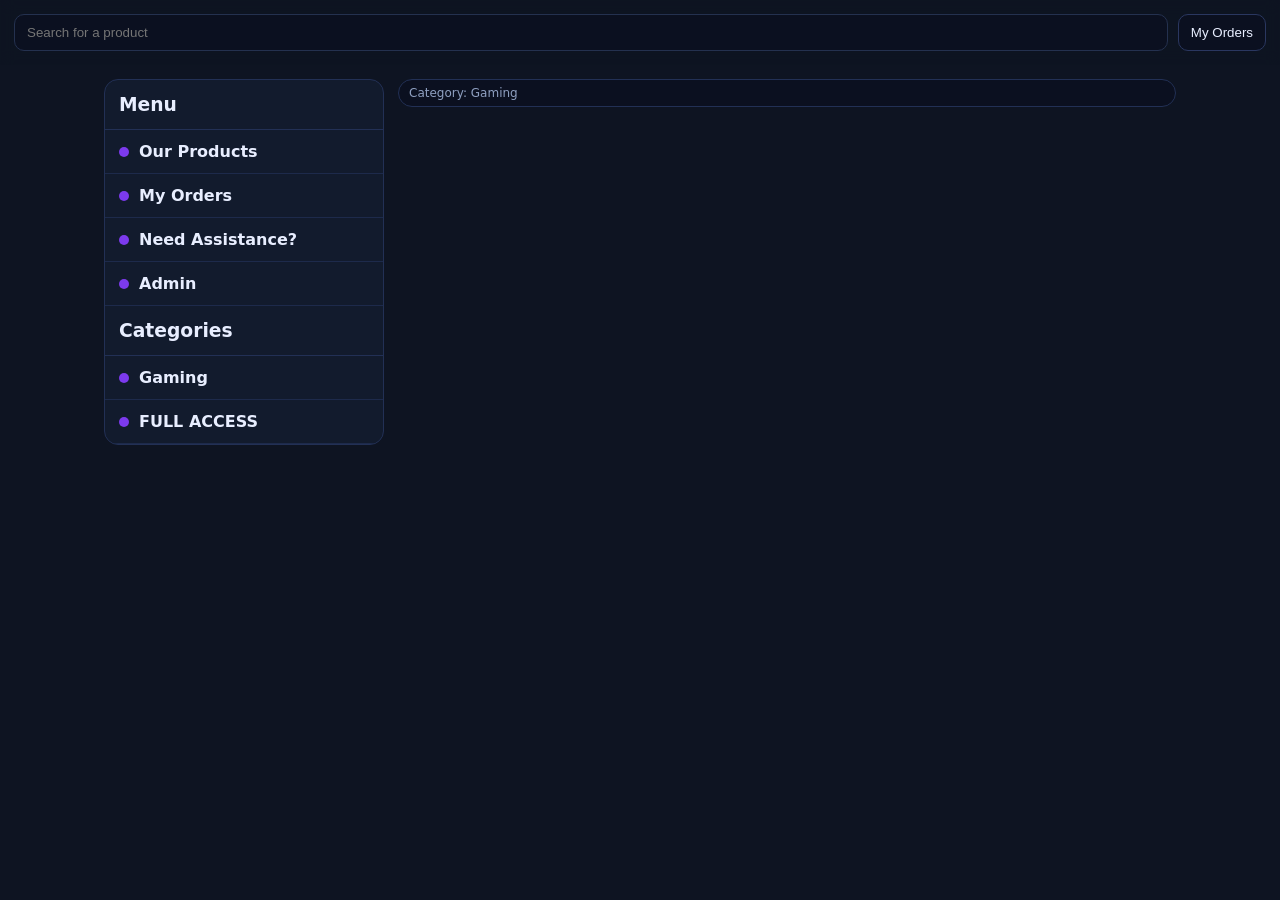
==== index.html @ 388f1507 "Add files via upload" ====
<!doctype html>
<html lang="en">
<head>
  <meta charset="utf-8"/>
  <meta name="viewport" content="width=device-width,initial-scale=1"/>
  <title>LIVE STOCK</title>
  <link rel="stylesheet" href="style.css"/>
</head>
<body>
  <div class="top">
    <div class="search"><input id="q" placeholder="Search for a product"/></div>
    <button class="btn" onclick="location.href='orders.html'">My Orders</button>
  </div>

  <div class="wrap">
    <aside class="side">
      <h3>Menu</h3>
      <div class="navitem" onclick="location.href='index.html'"><span class="dot"></span> <b>Our Products</b></div>
      <div class="navitem" onclick="location.href='orders.html'"><span class="dot"></span> <b>My Orders</b></div>
      <div class="navitem" id="supportBtn"><span class="dot"></span> <b>Need Assistance?</b></div>
      <div class="navitem" onclick="location.href='admin.html'"><span class="dot"></span> <b>Admin</b></div>

      <h3>Categories</h3>
      <div class="cat" data-cat="Gaming"><span class="dot"></span> <b>Gaming</b></div>
      <div class="cat" data-cat="FULL ACCESS"><span class="dot"></span> <b>FULL ACCESS</b></div>
    </aside>

    <main class="main">
      <div class="pill" id="activeCat">Category: Gaming</div>
      <div class="grid" id="list"></div>
    </main>
  </div>

<script>
let PRODUCTS = [];
let activeCat = "Gaming";
let CONFIG = {storeName:"LIVE STOCK", supportTg:"https://t.me/T_T_C_c_C"};

async function load() {
  const c = await fetch('/api/config').then(r=>r.json());
  if (c.ok) CONFIG = c;
  document.title = CONFIG.storeName;

  const res = await fetch('/api/products');
  const data = await res.json();
  PRODUCTS = data.products || [];
  render();
  document.getElementById('supportBtn').onclick = ()=> window.open(CONFIG.supportTg, '_blank');
}

function render(){
  const q = document.getElementById('q').value.trim().toLowerCase();
  document.getElementById('activeCat').textContent = `Category: ${activeCat}`;
  const items = PRODUCTS.filter(p => p.category === activeCat && (!q || p.title.toLowerCase().includes(q)));

  const el = document.getElementById('list');
  el.innerHTML = items.map(p => {
    const out = p.stock <= 0;
    return `
      <div class="card">
        <div class="thumb">
          <img alt="" src="assets/${p.image_key}.png" onerror="this.style.display='none'"/>
        </div>
        <div class="pad">
          <div class="title">${escapeHtml(p.title)}</div>
          <div class="muted">Unit price: $${Number(p.unit_price_usd).toFixed(2)} USD</div>
          <div class="row">
            <div class="stock">${out ? '<span style="color:var(--danger);font-weight:800">Out of stock</span>' : `Stock: ${p.stock}`}</div>
            <div class="price">$${Number(p.unit_price_usd).toFixed(2)}</div>
          </div>
          <button class="buy" ${out?'disabled':''} onclick="openBuy('${p.slug}')">${out?'Out of stock':'Purchase'}</button>
        </div>
      </div>`;
  }).join('') || `<div class="muted">No products found.</div>`;
}

function openBuy(slug){
  const p = PRODUCTS.find(x=>x.slug===slug);
  localStorage.setItem('buy_product', JSON.stringify(p));
  location.href = 'checkout.html';
}
function escapeHtml(s){ return String(s).replace(/[&<>"']/g, m => ({'&':'&amp;','<':'&lt;','>':'&gt;','"':'&quot;',"'":'&#39;'}[m])); }

document.getElementById('q').addEventListener('input', render);
document.querySelectorAll('.cat').forEach(c=>{
  c.addEventListener('click', ()=>{
    activeCat = c.dataset.cat;
    render();
  });
});
load();
</script>
</body>
</html>
---- style.css ----
:root{--bg:#0e1422;--card:#121b2d;--muted:#8fa0c1;--accent:#7c3aed;--ok:#22c55e;--danger:#ef4444}
*{box-sizing:border-box}
body{margin:0;background:var(--bg);color:#e8eeff;font-family:system-ui,-apple-system,Segoe UI,Arial}
a{color:#9aa7ff;text-decoration:none}
.top{display:flex;gap:10px;align-items:center;padding:14px;position:sticky;top:0;background:rgba(14,20,34,.9);backdrop-filter:blur(8px);z-index:10}
.search{flex:1}
input,select,textarea{width:100%;padding:10px 12px;border-radius:10px;border:1px solid #24314f;background:#0b1020;color:#e8eeff}
.btn{padding:10px 12px;border-radius:10px;border:1px solid #2a3760;background:#0b1020;color:#e8eeff;cursor:pointer}
.wrap{display:grid;grid-template-columns:280px 1fr;gap:14px;max-width:1100px;margin:0 auto;padding:14px}
.side{background:var(--card);border:1px solid #223055;border-radius:14px;overflow:hidden}
.side h3{margin:0;padding:14px;border-bottom:1px solid #223055}
.cat,.navitem{display:flex;gap:10px;align-items:center;padding:12px 14px;border-bottom:1px solid #1d2a4b;cursor:pointer}
.cat:hover,.navitem:hover{background:#0f1730}
.dot{width:10px;height:10px;border-radius:999px;background:var(--accent)}
.main{display:flex;flex-direction:column;gap:12px}
.grid{display:grid;grid-template-columns:repeat(auto-fill,minmax(260px,1fr));gap:12px}
.card{background:var(--card);border:1px solid #223055;border-radius:14px;overflow:hidden}
.thumb{height:110px;background:linear-gradient(135deg,#5b21b6,#111827);display:flex;align-items:center;justify-content:center}
.thumb img{max-height:62px;max-width:180px;opacity:.95}
.pad{padding:12px 14px}
.title{font-weight:800}
.muted{color:var(--muted);font-size:13px}
.row{display:flex;align-items:center;justify-content:space-between;margin-top:10px;gap:10px}
.price{color:var(--ok);font-weight:800}
.stock{font-size:13px;color:var(--muted)}
.buy{width:100%;margin-top:10px;padding:10px;border-radius:12px;border:0;background:var(--accent);color:white;font-weight:800;cursor:pointer}
.buy:disabled{background:#2b3350;color:#9aa7c5;cursor:not-allowed}
.pill{display:inline-block;padding:6px 10px;border-radius:999px;background:#0b1020;border:1px solid #223055;color:var(--muted);font-size:12px}
.box{background:var(--card);border:1px solid #223055;border-radius:14px;padding:14px;margin:12px 0}
.warn{background:#2a1f10;border-color:#5b3b0c}
.row2{display:flex;gap:12px;flex-wrap:wrap}
.col{flex:1;min-width:260px}
.primary{border:0;background:var(--accent);font-weight:900}
.small{font-size:12px;color:var(--muted)}
@media(max-width:860px){.wrap{grid-template-columns:1fr}.side{order:2}}
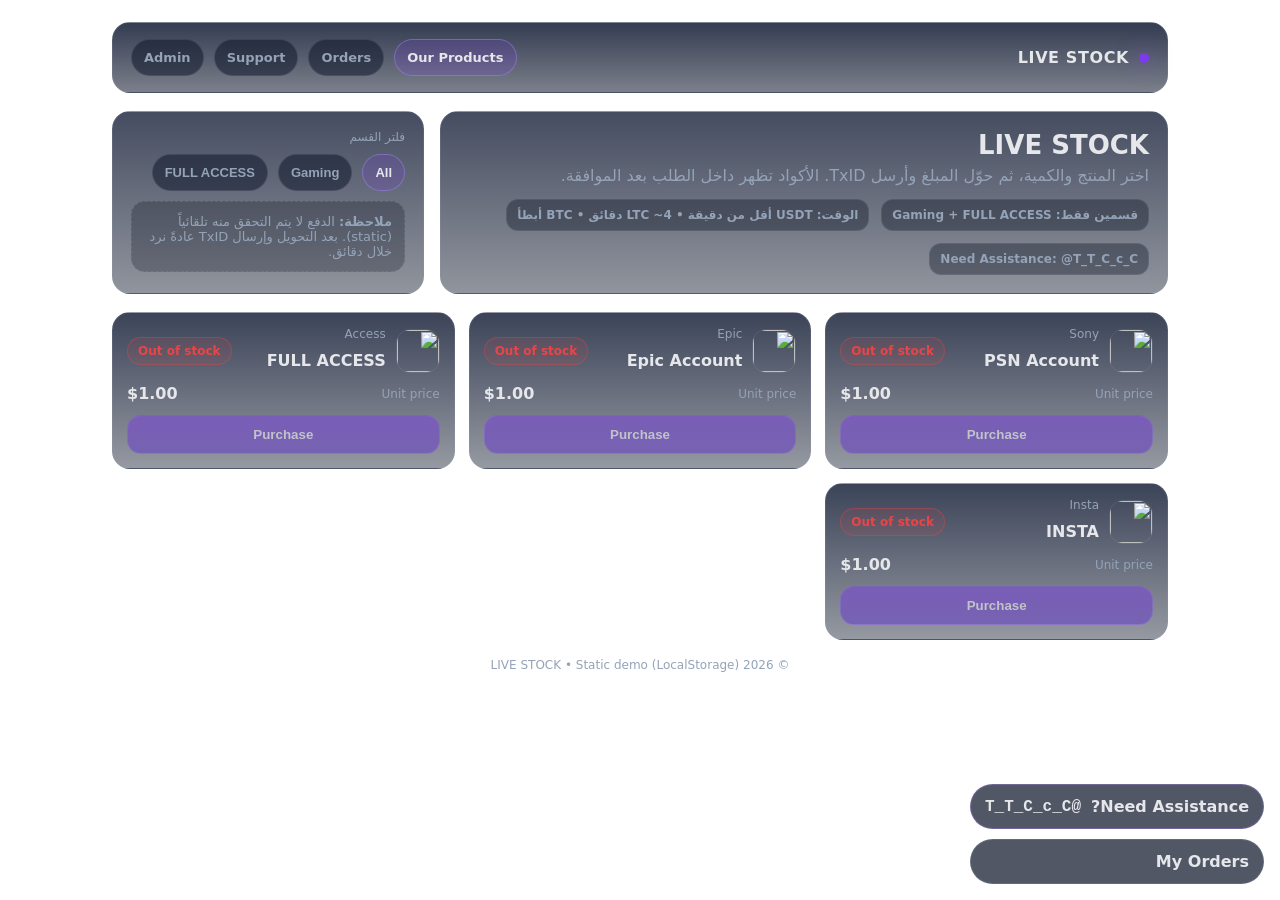
==== commit 320b289c: "Add files via upload" ====
--- a/index.html
+++ b/index.html
@@ -1,94 +1,253 @@
 <!doctype html>
-<html lang="en">
+<html lang="ar" dir="rtl">
 <head>
   <meta charset="utf-8"/>
-  <meta name="viewport" content="width=device-width,initial-scale=1"/>
+  <meta name="viewport" content="width=device-width, initial-scale=1"/>
   <title>LIVE STOCK</title>
   <link rel="stylesheet" href="style.css"/>
 </head>
 <body>
-  <div class="top">
-    <div class="search"><input id="q" placeholder="Search for a product"/></div>
-    <button class="btn" onclick="location.href='orders.html'">My Orders</button>
+  <div class="wrap">
+    <div class="topbar">
+      <div class="brand"><span class="dot"></span><span id="storeName">LIVE STOCK</span></div>
+      <div class="nav">
+        <a class="pill active" href="index.html">Our Products</a>
+        <a class="pill" href="orders.html">Orders</a>
+        <a class="pill" href="https://t.me/T_T_C_c_C" target="_blank" rel="noopener">Support</a>
+        <a class="pill" href="admin.html">Admin</a>
+      </div>
+    </div>
+
+    <div class="hero">
+      <div class="panel">
+        <h1 class="title">LIVE STOCK</h1>
+        <p class="sub">اختر المنتج والكمية، ثم حوّل المبلغ وأرسل TxID. الأكواد تظهر داخل الطلب بعد الموافقة.</p>
+        <div class="kv">
+          <div class="badge">قسمين فقط: <b>Gaming</b> + <b>FULL ACCESS</b></div>
+          <div class="badge">الوقت: USDT أقل من دقيقة • LTC ~4 دقائق • BTC أبطأ</div>
+          <div class="badge">Need Assistance: <a href="https://t.me/T_T_C_c_C" target="_blank" rel="noopener"><b>@T_T_C_c_C</b></a></div>
+        </div>
+      </div>
+      <div class="panel">
+        <div class="small">فلتر القسم</div>
+        <div style="margin-top:10px;display:flex;gap:10px;flex-wrap:wrap">
+          <button class="pill active" data-sec="all">All</button>
+          <button class="pill" data-sec="gaming">Gaming</button>
+          <button class="pill" data-sec="full">FULL ACCESS</button>
+        </div>
+        <div class="notice">
+          <div><b>ملاحظة:</b> الدفع لا يتم التحقق منه تلقائياً (static). بعد التحويل وإرسال TxID عادةً نرد خلال دقائق.</div>
+        </div>
+      </div>
+    </div>
+
+    <div id="grid" class="grid"></div>
+
+    <div class="footer">© 2026 LIVE STOCK • Static demo (LocalStorage)</div>
   </div>
 
-  <div class="wrap">
-    <aside class="side">
-      <h3>Menu</h3>
-      <div class="navitem" onclick="location.href='index.html'"><span class="dot"></span> <b>Our Products</b></div>
-      <div class="navitem" onclick="location.href='orders.html'"><span class="dot"></span> <b>My Orders</b></div>
-      <div class="navitem" id="supportBtn"><span class="dot"></span> <b>Need Assistance?</b></div>
-      <div class="navitem" onclick="location.href='admin.html'"><span class="dot"></span> <b>Admin</b></div>
-
-      <h3>Categories</h3>
-      <div class="cat" data-cat="Gaming"><span class="dot"></span> <b>Gaming</b></div>
-      <div class="cat" data-cat="FULL ACCESS"><span class="dot"></span> <b>FULL ACCESS</b></div>
-    </aside>
-
-    <main class="main">
-      <div class="pill" id="activeCat">Category: Gaming</div>
-      <div class="grid" id="list"></div>
-    </main>
+  <div class="fab">
+    <a class="tg" href="https://t.me/T_T_C_c_C" target="_blank" rel="noopener">Need Assistance? <span class="kbd">@T_T_C_c_C</span></a>
+    <a class="help" href="orders.html">My Orders</a>
   </div>
 
-<script>
-let PRODUCTS = [];
-let activeCat = "Gaming";
-let CONFIG = {storeName:"LIVE STOCK", supportTg:"https://t.me/T_T_C_c_C"};
-
-async function load() {
-  const c = await fetch('/api/config').then(r=>r.json());
-  if (c.ok) CONFIG = c;
-  document.title = CONFIG.storeName;
-
-  const res = await fetch('/api/products');
-  const data = await res.json();
-  PRODUCTS = data.products || [];
-  render();
-  document.getElementById('supportBtn').onclick = ()=> window.open(CONFIG.supportTg, '_blank');
-}
-
-function render(){
-  const q = document.getElementById('q').value.trim().toLowerCase();
-  document.getElementById('activeCat').textContent = `Category: ${activeCat}`;
-  const items = PRODUCTS.filter(p => p.category === activeCat && (!q || p.title.toLowerCase().includes(q)));
-
-  const el = document.getElementById('list');
-  el.innerHTML = items.map(p => {
-    const out = p.stock <= 0;
-    return `
-      <div class="card">
-        <div class="thumb">
-          <img alt="" src="assets/${p.image_key}.png" onerror="this.style.display='none'"/>
-        </div>
-        <div class="pad">
-          <div class="title">${escapeHtml(p.title)}</div>
-          <div class="muted">Unit price: $${Number(p.unit_price_usd).toFixed(2)} USD</div>
+  <div id="modal" class="modal" aria-hidden="true">
+    <div class="box">
+      <div class="boxHead">
+        <div>
+          <div class="small">Checkout</div>
+          <div class="h2" id="mTitle">—</div>
+        </div>
+        <button class="x" id="close">✕</button>
+      </div>
+
+      <div class="form">
+        <div>
+          <div class="small">Qty</div>
+          <input class="input" id="qty" type="number" min="1" value="1"/>
+        </div>
+        <div>
+          <div class="small">Payment</div>
+          <select class="input" id="coin"></select>
+        </div>
+
+        <div class="full">
+          <div class="small">You will pay (USD)</div>
+          <div class="miniRow">
+            <div class="h2" style="margin:0" id="total">$0.00</div>
+            <button class="copy" id="copyAmt">Copy amount</button>
+          </div>
+          <div class="small" id="coinNote"></div>
+        </div>
+
+        <div class="full">
+          <div class="small">Send to address</div>
+          <div class="miniRow">
+            <div class="kbd" id="addr" style="overflow-wrap:anywhere;max-width:82%"></div>
+            <button class="copy" id="copyAddr">Copy</button>
+          </div>
+        </div>
+
+        <div class="full">
+          <div class="small">TxID (بعد التحويل)</div>
+          <input class="input kbd" id="txid" placeholder="Paste TxID here"/>
+        </div>
+
+        <div class="full">
+          <button class="btn" id="place">Create Order</button>
+          <div class="notice">
+            عند إنشاء الطلب: سيظهر <b>Order ID</b>. استخدم صفحة Orders لمتابعة الحالة. بعد Approve ستظهر الأكواد داخل الطلب.
+          </div>
+        </div>
+      </div>
+
+    </div>
+  </div>
+
+  <script src="app.js"></script>
+  <script>
+    LS_API.init();
+    const cfg = LS_API.load(LS_API.LS.config, null);
+    const products = LS_API.load(LS_API.LS.products, []);
+    document.getElementById("storeName").textContent = cfg.storeName;
+
+    const grid = document.getElementById("grid");
+    let filter = "all";
+
+    function render(){
+      grid.innerHTML = "";
+      const list = products.filter(p => filter==="all" ? true : p.section===filter);
+      list.forEach(p => {
+        const stock = LS_API.countStock(p.id);
+        const inStock = stock > 0;
+        const el = document.createElement("div");
+        el.className = "card";
+        el.innerHTML = `
+          <div class="cardTop">
+            <div style="display:flex;align-items:center;gap:10px">
+              <div class="icon"><img src="${p.icon}" alt=""></div>
+              <div>
+                <div class="small">${p.badge || ""}</div>
+                <div class="h2">${p.name}</div>
+              </div>
+            </div>
+            <div class="stock ${inStock ? "good":"bad"}">${inStock ? (stock+" in stock") : "Out of stock"}</div>
+          </div>
           <div class="row">
-            <div class="stock">${out ? '<span style="color:var(--danger);font-weight:800">Out of stock</span>' : `Stock: ${p.stock}`}</div>
-            <div class="price">$${Number(p.unit_price_usd).toFixed(2)}</div>
-          </div>
-          <button class="buy" ${out?'disabled':''} onclick="openBuy('${p.slug}')">${out?'Out of stock':'Purchase'}</button>
-        </div>
-      </div>`;
-  }).join('') || `<div class="muted">No products found.</div>`;
-}
-
-function openBuy(slug){
-  const p = PRODUCTS.find(x=>x.slug===slug);
-  localStorage.setItem('buy_product', JSON.stringify(p));
-  location.href = 'checkout.html';
-}
-function escapeHtml(s){ return String(s).replace(/[&<>"']/g, m => ({'&':'&amp;','<':'&lt;','>':'&gt;','"':'&quot;',"'":'&#39;'}[m])); }
-
-document.getElementById('q').addEventListener('input', render);
-document.querySelectorAll('.cat').forEach(c=>{
-  c.addEventListener('click', ()=>{
-    activeCat = c.dataset.cat;
+            <div class="small">Unit price</div>
+            <div class="price">$${LS_API.money(p.unitPrice)}</div>
+          </div>
+          <button class="btn" ${inStock ? "" : "disabled"} data-buy="${p.id}">Purchase</button>
+        `;
+        grid.appendChild(el);
+      });
+    }
+
+    document.querySelectorAll("[data-sec]").forEach(btn=>{
+      btn.addEventListener("click", ()=>{
+        document.querySelectorAll("[data-sec]").forEach(b=>b.classList.remove("active"));
+        btn.classList.add("active");
+        filter = btn.getAttribute("data-sec");
+        render();
+      });
+    });
+
+    const modal = document.getElementById("modal");
+    const close = document.getElementById("close");
+    const qty = document.getElementById("qty");
+    const coin = document.getElementById("coin");
+    const total = document.getElementById("total");
+    const addr = document.getElementById("addr");
+    const txid = document.getElementById("txid");
+    const coinNote = document.getElementById("coinNote");
+    const mTitle = document.getElementById("mTitle");
+    const copyAddr = document.getElementById("copyAddr");
+    const copyAmt = document.getElementById("copyAmt");
+    const place = document.getElementById("place");
+    let current = null;
+    let uniqueTotal = 0;
+
+    function openModal(pid){
+      current = products.find(x=>x.id===pid);
+      mTitle.textContent = current.name;
+      qty.value = 1;
+      txid.value = "";
+      coin.innerHTML = "";
+      cfg.payments.forEach(p=>{
+        const o = document.createElement("option");
+        o.value = p.id;
+        o.textContent = p.name;
+        coin.appendChild(o);
+      });
+      refreshPay();
+      modal.classList.add("open");
+    }
+    function closeModal(){ modal.classList.remove("open"); }
+
+    function refreshPay(){
+      const q = Math.max(1, parseInt(qty.value||"1",10));
+      const base = current.unitPrice * q;
+      const rand = (Math.floor(Math.random()*99)+1)/100; // 0.01..0.99
+      uniqueTotal = base + rand;
+      total.textContent = "$" + LS_API.money(uniqueTotal);
+      const pay = cfg.payments.find(p=>p.id===coin.value) || cfg.payments[0];
+      addr.textContent = pay.address;
+      coinNote.textContent = "وقت الشبكة: " + (pay.note || "");
+    }
+
+    grid.addEventListener("click", (e)=>{
+      const b = e.target.closest("[data-buy]");
+      if(!b) return;
+      openModal(b.getAttribute("data-buy"));
+    });
+
+    close.addEventListener("click", closeModal);
+    modal.addEventListener("click", (e)=>{ if(e.target===modal) closeModal(); });
+    qty.addEventListener("input", refreshPay);
+    coin.addEventListener("change", refreshPay);
+
+    copyAddr.addEventListener("click", async ()=>{
+      try{ await navigator.clipboard.writeText(addr.textContent); copyAddr.textContent="Copied"; setTimeout(()=>copyAddr.textContent="Copy",1200);}catch(e){}
+    });
+    copyAmt.addEventListener("click", async ()=>{
+      try{ await navigator.clipboard.writeText(LS_API.money(uniqueTotal)); copyAmt.textContent="Copied"; setTimeout(()=>copyAmt.textContent="Copy amount",1200);}catch(e){}
+    });
+
+    place.addEventListener("click", ()=>{
+      const q = Math.max(1, parseInt(qty.value||"1",10));
+      const available = LS_API.countStock(current.id);
+      if(available < q){ alert("Out of stock / qty too high"); return; }
+      const id = LS_API.uid();
+      const orders = LS_API.load(LS_API.LS.orders, []);
+      const pay = cfg.payments.find(p=>p.id===coin.value) || cfg.payments[0];
+      const order = {
+        id,
+        createdAt: new Date().toISOString(),
+        productId: current.id,
+        productName: current.name,
+        qty: q,
+        unitPrice: current.unitPrice,
+        totalUSD: LS_API.money(uniqueTotal),
+        paymentId: pay.id,
+        paymentName: pay.name,
+        address: pay.address,
+        txid: (txid.value||"").trim(),
+        status: "PENDING",
+        codes: [],
+        note: ""
+      };
+      orders.unshift(order);
+      LS_API.save(LS_API.LS.orders, orders);
+
+      const my = LS_API.load(LS_API.LS.myOrders, []);
+      if(!my.includes(id)){ my.unshift(id); LS_API.save(LS_API.LS.myOrders, my); }
+
+      alert("Order created: " + id);
+      closeModal();
+      window.location.href = "order.html?id=" + encodeURIComponent(id);
+    });
+
     render();
-  });
-});
-load();
-</script>
+  </script>
 </body>
 </html>
--- a/style.css
+++ b/style.css
@@ -1,35 +1,106 @@
-:root{--bg:#0e1422;--card:#121b2d;--muted:#8fa0c1;--accent:#7c3aed;--ok:#22c55e;--danger:#ef4444}
+
+:root{
+  --txt:#e5e7eb;
+  --muted:#94a3b8;
+  --primary:#7c3aed;
+  --primary2:#a78bfa;
+  --good:#22c55e;
+  --bad:#ef4444;
+  --line:rgba(148,163,184,.18);
+}
 *{box-sizing:border-box}
-body{margin:0;background:var(--bg);color:#e8eeff;font-family:system-ui,-apple-system,Segoe UI,Arial}
-a{color:#9aa7ff;text-decoration:none}
-.top{display:flex;gap:10px;align-items:center;padding:14px;position:sticky;top:0;background:rgba(14,20,34,.9);backdrop-filter:blur(8px);z-index:10}
-.search{flex:1}
-input,select,textarea{width:100%;padding:10px 12px;border-radius:10px;border:1px solid #24314f;background:#0b1020;color:#e8eeff}
-.btn{padding:10px 12px;border-radius:10px;border:1px solid #2a3760;background:#0b1020;color:#e8eeff;cursor:pointer}
-.wrap{display:grid;grid-template-columns:280px 1fr;gap:14px;max-width:1100px;margin:0 auto;padding:14px}
-.side{background:var(--card);border:1px solid #223055;border-radius:14px;overflow:hidden}
-.side h3{margin:0;padding:14px;border-bottom:1px solid #223055}
-.cat,.navitem{display:flex;gap:10px;align-items:center;padding:12px 14px;border-bottom:1px solid #1d2a4b;cursor:pointer}
-.cat:hover,.navitem:hover{background:#0f1730}
-.dot{width:10px;height:10px;border-radius:999px;background:var(--accent)}
-.main{display:flex;flex-direction:column;gap:12px}
-.grid{display:grid;grid-template-columns:repeat(auto-fill,minmax(260px,1fr));gap:12px}
-.card{background:var(--card);border:1px solid #223055;border-radius:14px;overflow:hidden}
-.thumb{height:110px;background:linear-gradient(135deg,#5b21b6,#111827);display:flex;align-items:center;justify-content:center}
-.thumb img{max-height:62px;max-width:180px;opacity:.95}
-.pad{padding:12px 14px}
-.title{font-weight:800}
-.muted{color:var(--muted);font-size:13px}
-.row{display:flex;align-items:center;justify-content:space-between;margin-top:10px;gap:10px}
-.price{color:var(--ok);font-weight:800}
-.stock{font-size:13px;color:var(--muted)}
-.buy{width:100%;margin-top:10px;padding:10px;border-radius:12px;border:0;background:var(--accent);color:white;font-weight:800;cursor:pointer}
-.buy:disabled{background:#2b3350;color:#9aa7c5;cursor:not-allowed}
-.pill{display:inline-block;padding:6px 10px;border-radius:999px;background:#0b1020;border:1px solid #223055;color:var(--muted);font-size:12px}
-.box{background:var(--card);border:1px solid #223055;border-radius:14px;padding:14px;margin:12px 0}
-.warn{background:#2a1f10;border-color:#5b3b0c}
-.row2{display:flex;gap:12px;flex-wrap:wrap}
-.col{flex:1;min-width:260px}
-.primary{border:0;background:var(--accent);font-weight:900}
+html,body{height:100%}
+body{
+  margin:0;
+  font-family: ui-sans-serif, system-ui, -apple-system, Segoe UI, Roboto, Arial, "Noto Sans", sans-serif;
+  color:var(--txt);
+  background: url("assets/bg.svg") no-repeat center/cover fixed;
+}
+a{color:inherit;text-decoration:none}
+.wrap{max-width:1100px;margin:0 auto;padding:22px}
+.topbar{
+  display:flex;align-items:center;justify-content:space-between;gap:14px;
+  padding:16px 18px;border:1px solid var(--line);
+  background:linear-gradient(180deg, rgba(16,26,51,.85), rgba(15,23,42,.55));
+  backdrop-filter: blur(10px);
+  border-radius:18px;
+}
+.brand{display:flex;align-items:center;gap:10px;font-weight:900;letter-spacing:.6px}
+.brand .dot{width:10px;height:10px;border-radius:99px;background:var(--primary);box-shadow:0 0 22px rgba(124,58,237,.65)}
+.nav{display:flex;gap:10px;flex-wrap:wrap;justify-content:flex-end}
+.pill{
+  padding:10px 12px;border-radius:999px;border:1px solid var(--line);
+  background:rgba(15,23,42,.55);
+  font-weight:700;font-size:13px;color:var(--muted);
+  cursor:pointer;
+}
+.pill.active{color:var(--txt);border-color:rgba(167,139,250,.45);background:rgba(124,58,237,.18)}
+.hero{margin-top:18px;display:grid;grid-template-columns: 1.4fr .6fr;gap:16px;}
+.panel{
+  border:1px solid var(--line);
+  background:linear-gradient(180deg, rgba(16,26,51,.78), rgba(15,23,42,.46));
+  border-radius:18px;padding:18px;
+}
+.title{font-size:26px;font-weight:900;margin:0 0 6px}
+.sub{color:var(--muted);margin:0}
+.kv{display:flex;gap:12px;flex-wrap:wrap;margin-top:14px}
+.badge{padding:8px 10px;border-radius:12px;border:1px solid var(--line);background:rgba(2,6,23,.35);color:var(--muted);font-weight:700;font-size:12px}
+.grid{margin-top:18px;display:grid;grid-template-columns: repeat(3, minmax(0,1fr));gap:14px;}
+.card{
+  border:1px solid var(--line);
+  background:linear-gradient(180deg, rgba(16,26,51,.82), rgba(15,23,42,.44));
+  border-radius:18px;padding:14px;
+  transition: transform .15s ease, border-color .15s ease;
+}
+.card:hover{transform: translateY(-2px);border-color:rgba(167,139,250,.45)}
+.cardTop{display:flex;align-items:center;justify-content:space-between;gap:10px}
+.icon{width:44px;height:44px;border-radius:14px;overflow:hidden;border:1px solid rgba(255,255,255,.08)}
+.icon img{width:100%;height:100%;display:block}
 .small{font-size:12px;color:var(--muted)}
-@media(max-width:860px){.wrap{grid-template-columns:1fr}.side{order:2}}
+.h2{margin:10px 0 4px;font-size:16px;font-weight:900}
+.row{display:flex;align-items:center;justify-content:space-between;gap:10px;margin-top:10px}
+.price{font-weight:900}
+.stock{padding:6px 10px;border-radius:999px;font-weight:800;font-size:12px;border:1px solid var(--line);background:rgba(2,6,23,.28);color:var(--muted)}
+.stock.good{color:rgba(34,197,94,.95);border-color:rgba(34,197,94,.35);background:rgba(34,197,94,.10)}
+.stock.bad{color:rgba(239,68,68,.95);border-color:rgba(239,68,68,.35);background:rgba(239,68,68,.10)}
+.btn{
+  width:100%;margin-top:12px;padding:11px 12px;border-radius:14px;
+  border:1px solid rgba(167,139,250,.35);
+  background:linear-gradient(180deg, rgba(124,58,237,.92), rgba(92,45,204,.92));
+  color:white;font-weight:900;cursor:pointer;
+}
+.btn:disabled{opacity:.5;cursor:not-allowed}
+.footer{margin:18px 0 6px;color:var(--muted);font-size:12px;text-align:center}
+.fab{position:fixed;right:16px;bottom:16px;display:flex;flex-direction:column;gap:10px;z-index:50}
+.fab a{
+  display:flex;align-items:center;gap:10px;
+  padding:12px 14px;border-radius:999px;border:1px solid var(--line);
+  background:rgba(15,23,42,.72);backdrop-filter: blur(10px);
+  font-weight:900;color:var(--txt)
+}
+.fab .tg{border-color:rgba(167,139,250,.35)}
+.fab .help{border-color:rgba(148,163,184,.25)}
+.modal{position:fixed;inset:0;background:rgba(2,6,23,.72);display:none;align-items:center;justify-content:center;padding:18px;z-index:100}
+.modal.open{display:flex}
+.box{
+  width:min(720px, 96vw);
+  border-radius:18px;border:1px solid rgba(148,163,184,.18);
+  background:linear-gradient(180deg, rgba(16,26,51,.96), rgba(15,23,42,.96));
+  box-shadow:0 0 40px rgba(0,0,0,.55);
+  padding:16px;
+}
+.boxHead{display:flex;align-items:center;justify-content:space-between;gap:10px}
+.x{cursor:pointer;border:1px solid var(--line);background:rgba(2,6,23,.25);color:var(--txt);border-radius:12px;padding:8px 10px;font-weight:900}
+.form{margin-top:12px;display:grid;grid-template-columns:1fr 1fr;gap:12px}
+.input{border:1px solid var(--line);background:rgba(2,6,23,.25);color:var(--txt);border-radius:14px;padding:10px 12px;outline:none;width:100%}
+textarea.input{min-height:120px;resize:vertical}
+.full{grid-column:1/-1}
+.notice{margin-top:10px;border:1px dashed rgba(148,163,184,.25);background:rgba(2,6,23,.25);border-radius:14px;padding:12px;color:var(--muted);font-size:13px}
+.miniRow{display:flex;align-items:center;justify-content:space-between;gap:10px;margin-top:8px}
+.copy{border:1px solid rgba(167,139,250,.35);background:rgba(124,58,237,.18);color:var(--txt);border-radius:12px;padding:8px 10px;font-weight:900;cursor:pointer}
+.table{width:100%;border-collapse:collapse;margin-top:12px;font-size:13px}
+.table th,.table td{padding:10px;border-bottom:1px solid rgba(148,163,184,.14);text-align:left;color:var(--txt)}
+.table th{color:var(--muted);font-weight:900}
+.kbd{font-family:ui-monospace, SFMono-Regular, Menlo, Monaco, Consolas, "Liberation Mono", monospace;}
+@media (max-width: 860px){.hero{grid-template-columns:1fr}.grid{grid-template-columns: repeat(2, minmax(0,1fr))}.form{grid-template-columns:1fr}}
+@media (max-width: 520px){.grid{grid-template-columns: 1fr}}
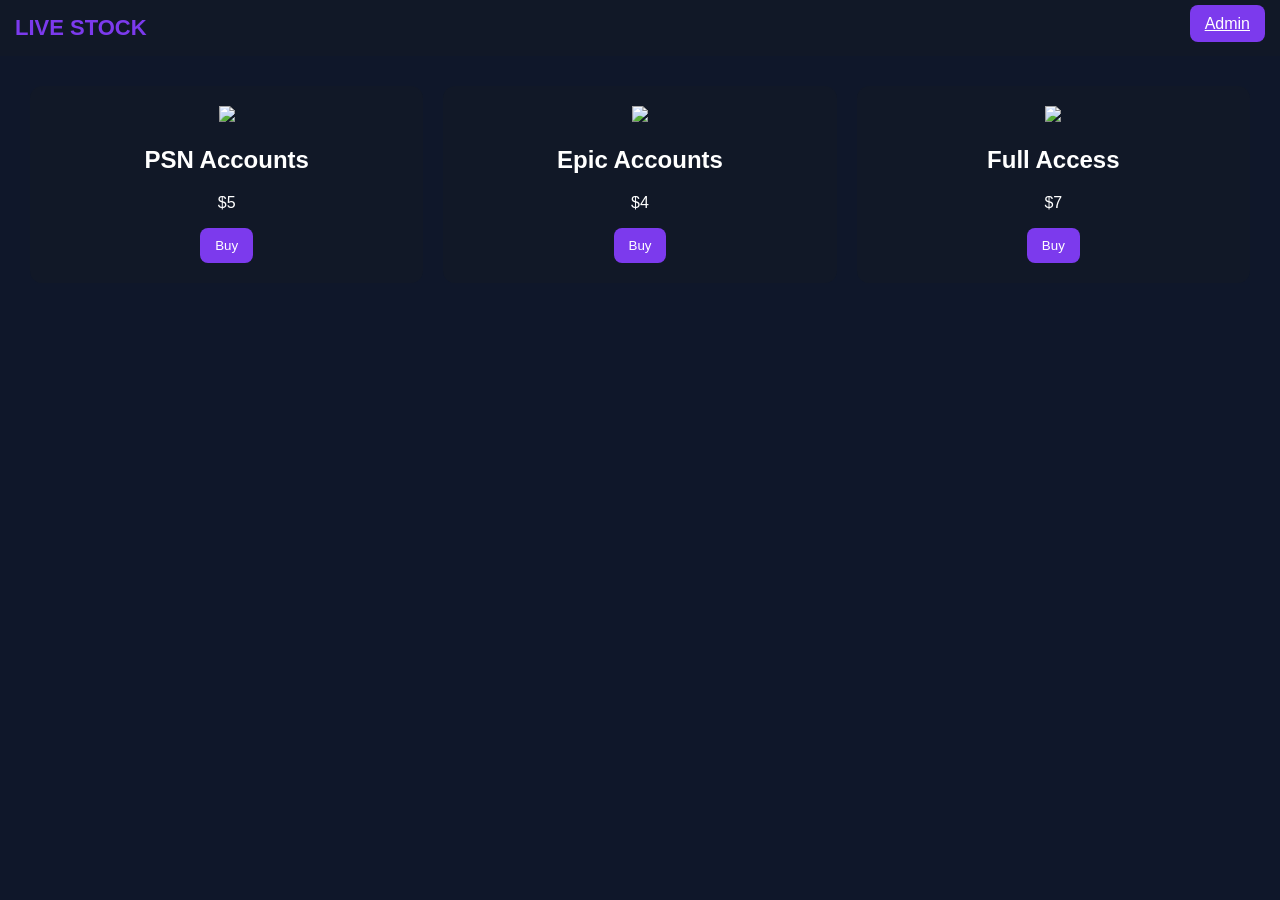
==== commit a5a5a8a9: "Add files via upload" ====
--- a/index.html
+++ b/index.html
@@ -1,253 +1,8 @@
-<!doctype html>
-<html lang="ar" dir="rtl">
-<head>
-  <meta charset="utf-8"/>
-  <meta name="viewport" content="width=device-width, initial-scale=1"/>
-  <title>LIVE STOCK</title>
-  <link rel="stylesheet" href="style.css"/>
-</head>
+
+<!DOCTYPE html><html><head><meta charset='UTF-8'>
+<title>LIVE STOCK</title><link rel='stylesheet' href='style.css'></head>
 <body>
-  <div class="wrap">
-    <div class="topbar">
-      <div class="brand"><span class="dot"></span><span id="storeName">LIVE STOCK</span></div>
-      <div class="nav">
-        <a class="pill active" href="index.html">Our Products</a>
-        <a class="pill" href="orders.html">Orders</a>
-        <a class="pill" href="https://t.me/T_T_C_c_C" target="_blank" rel="noopener">Support</a>
-        <a class="pill" href="admin.html">Admin</a>
-      </div>
-    </div>
-
-    <div class="hero">
-      <div class="panel">
-        <h1 class="title">LIVE STOCK</h1>
-        <p class="sub">اختر المنتج والكمية، ثم حوّل المبلغ وأرسل TxID. الأكواد تظهر داخل الطلب بعد الموافقة.</p>
-        <div class="kv">
-          <div class="badge">قسمين فقط: <b>Gaming</b> + <b>FULL ACCESS</b></div>
-          <div class="badge">الوقت: USDT أقل من دقيقة • LTC ~4 دقائق • BTC أبطأ</div>
-          <div class="badge">Need Assistance: <a href="https://t.me/T_T_C_c_C" target="_blank" rel="noopener"><b>@T_T_C_c_C</b></a></div>
-        </div>
-      </div>
-      <div class="panel">
-        <div class="small">فلتر القسم</div>
-        <div style="margin-top:10px;display:flex;gap:10px;flex-wrap:wrap">
-          <button class="pill active" data-sec="all">All</button>
-          <button class="pill" data-sec="gaming">Gaming</button>
-          <button class="pill" data-sec="full">FULL ACCESS</button>
-        </div>
-        <div class="notice">
-          <div><b>ملاحظة:</b> الدفع لا يتم التحقق منه تلقائياً (static). بعد التحويل وإرسال TxID عادةً نرد خلال دقائق.</div>
-        </div>
-      </div>
-    </div>
-
-    <div id="grid" class="grid"></div>
-
-    <div class="footer">© 2026 LIVE STOCK • Static demo (LocalStorage)</div>
-  </div>
-
-  <div class="fab">
-    <a class="tg" href="https://t.me/T_T_C_c_C" target="_blank" rel="noopener">Need Assistance? <span class="kbd">@T_T_C_c_C</span></a>
-    <a class="help" href="orders.html">My Orders</a>
-  </div>
-
-  <div id="modal" class="modal" aria-hidden="true">
-    <div class="box">
-      <div class="boxHead">
-        <div>
-          <div class="small">Checkout</div>
-          <div class="h2" id="mTitle">—</div>
-        </div>
-        <button class="x" id="close">✕</button>
-      </div>
-
-      <div class="form">
-        <div>
-          <div class="small">Qty</div>
-          <input class="input" id="qty" type="number" min="1" value="1"/>
-        </div>
-        <div>
-          <div class="small">Payment</div>
-          <select class="input" id="coin"></select>
-        </div>
-
-        <div class="full">
-          <div class="small">You will pay (USD)</div>
-          <div class="miniRow">
-            <div class="h2" style="margin:0" id="total">$0.00</div>
-            <button class="copy" id="copyAmt">Copy amount</button>
-          </div>
-          <div class="small" id="coinNote"></div>
-        </div>
-
-        <div class="full">
-          <div class="small">Send to address</div>
-          <div class="miniRow">
-            <div class="kbd" id="addr" style="overflow-wrap:anywhere;max-width:82%"></div>
-            <button class="copy" id="copyAddr">Copy</button>
-          </div>
-        </div>
-
-        <div class="full">
-          <div class="small">TxID (بعد التحويل)</div>
-          <input class="input kbd" id="txid" placeholder="Paste TxID here"/>
-        </div>
-
-        <div class="full">
-          <button class="btn" id="place">Create Order</button>
-          <div class="notice">
-            عند إنشاء الطلب: سيظهر <b>Order ID</b>. استخدم صفحة Orders لمتابعة الحالة. بعد Approve ستظهر الأكواد داخل الطلب.
-          </div>
-        </div>
-      </div>
-
-    </div>
-  </div>
-
-  <script src="app.js"></script>
-  <script>
-    LS_API.init();
-    const cfg = LS_API.load(LS_API.LS.config, null);
-    const products = LS_API.load(LS_API.LS.products, []);
-    document.getElementById("storeName").textContent = cfg.storeName;
-
-    const grid = document.getElementById("grid");
-    let filter = "all";
-
-    function render(){
-      grid.innerHTML = "";
-      const list = products.filter(p => filter==="all" ? true : p.section===filter);
-      list.forEach(p => {
-        const stock = LS_API.countStock(p.id);
-        const inStock = stock > 0;
-        const el = document.createElement("div");
-        el.className = "card";
-        el.innerHTML = `
-          <div class="cardTop">
-            <div style="display:flex;align-items:center;gap:10px">
-              <div class="icon"><img src="${p.icon}" alt=""></div>
-              <div>
-                <div class="small">${p.badge || ""}</div>
-                <div class="h2">${p.name}</div>
-              </div>
-            </div>
-            <div class="stock ${inStock ? "good":"bad"}">${inStock ? (stock+" in stock") : "Out of stock"}</div>
-          </div>
-          <div class="row">
-            <div class="small">Unit price</div>
-            <div class="price">$${LS_API.money(p.unitPrice)}</div>
-          </div>
-          <button class="btn" ${inStock ? "" : "disabled"} data-buy="${p.id}">Purchase</button>
-        `;
-        grid.appendChild(el);
-      });
-    }
-
-    document.querySelectorAll("[data-sec]").forEach(btn=>{
-      btn.addEventListener("click", ()=>{
-        document.querySelectorAll("[data-sec]").forEach(b=>b.classList.remove("active"));
-        btn.classList.add("active");
-        filter = btn.getAttribute("data-sec");
-        render();
-      });
-    });
-
-    const modal = document.getElementById("modal");
-    const close = document.getElementById("close");
-    const qty = document.getElementById("qty");
-    const coin = document.getElementById("coin");
-    const total = document.getElementById("total");
-    const addr = document.getElementById("addr");
-    const txid = document.getElementById("txid");
-    const coinNote = document.getElementById("coinNote");
-    const mTitle = document.getElementById("mTitle");
-    const copyAddr = document.getElementById("copyAddr");
-    const copyAmt = document.getElementById("copyAmt");
-    const place = document.getElementById("place");
-    let current = null;
-    let uniqueTotal = 0;
-
-    function openModal(pid){
-      current = products.find(x=>x.id===pid);
-      mTitle.textContent = current.name;
-      qty.value = 1;
-      txid.value = "";
-      coin.innerHTML = "";
-      cfg.payments.forEach(p=>{
-        const o = document.createElement("option");
-        o.value = p.id;
-        o.textContent = p.name;
-        coin.appendChild(o);
-      });
-      refreshPay();
-      modal.classList.add("open");
-    }
-    function closeModal(){ modal.classList.remove("open"); }
-
-    function refreshPay(){
-      const q = Math.max(1, parseInt(qty.value||"1",10));
-      const base = current.unitPrice * q;
-      const rand = (Math.floor(Math.random()*99)+1)/100; // 0.01..0.99
-      uniqueTotal = base + rand;
-      total.textContent = "$" + LS_API.money(uniqueTotal);
-      const pay = cfg.payments.find(p=>p.id===coin.value) || cfg.payments[0];
-      addr.textContent = pay.address;
-      coinNote.textContent = "وقت الشبكة: " + (pay.note || "");
-    }
-
-    grid.addEventListener("click", (e)=>{
-      const b = e.target.closest("[data-buy]");
-      if(!b) return;
-      openModal(b.getAttribute("data-buy"));
-    });
-
-    close.addEventListener("click", closeModal);
-    modal.addEventListener("click", (e)=>{ if(e.target===modal) closeModal(); });
-    qty.addEventListener("input", refreshPay);
-    coin.addEventListener("change", refreshPay);
-
-    copyAddr.addEventListener("click", async ()=>{
-      try{ await navigator.clipboard.writeText(addr.textContent); copyAddr.textContent="Copied"; setTimeout(()=>copyAddr.textContent="Copy",1200);}catch(e){}
-    });
-    copyAmt.addEventListener("click", async ()=>{
-      try{ await navigator.clipboard.writeText(LS_API.money(uniqueTotal)); copyAmt.textContent="Copied"; setTimeout(()=>copyAmt.textContent="Copy amount",1200);}catch(e){}
-    });
-
-    place.addEventListener("click", ()=>{
-      const q = Math.max(1, parseInt(qty.value||"1",10));
-      const available = LS_API.countStock(current.id);
-      if(available < q){ alert("Out of stock / qty too high"); return; }
-      const id = LS_API.uid();
-      const orders = LS_API.load(LS_API.LS.orders, []);
-      const pay = cfg.payments.find(p=>p.id===coin.value) || cfg.payments[0];
-      const order = {
-        id,
-        createdAt: new Date().toISOString(),
-        productId: current.id,
-        productName: current.name,
-        qty: q,
-        unitPrice: current.unitPrice,
-        totalUSD: LS_API.money(uniqueTotal),
-        paymentId: pay.id,
-        paymentName: pay.name,
-        address: pay.address,
-        txid: (txid.value||"").trim(),
-        status: "PENDING",
-        codes: [],
-        note: ""
-      };
-      orders.unshift(order);
-      LS_API.save(LS_API.LS.orders, orders);
-
-      const my = LS_API.load(LS_API.LS.myOrders, []);
-      if(!my.includes(id)){ my.unshift(id); LS_API.save(LS_API.LS.myOrders, my); }
-
-      alert("Order created: " + id);
-      closeModal();
-      window.location.href = "order.html?id=" + encodeURIComponent(id);
-    });
-
-    render();
-  </script>
-</body>
-</html>
+<div class='header'><div class='logo'>LIVE STOCK</div><div><a href='admin.html' class='btn'>Admin</a></div></div>
+<div class='grid' id='products'></div>
+<script src='products.js'></script>
+</body></html>
--- a/style.css
+++ b/style.css
@@ -1,106 +1,7 @@
 
-:root{
-  --txt:#e5e7eb;
-  --muted:#94a3b8;
-  --primary:#7c3aed;
-  --primary2:#a78bfa;
-  --good:#22c55e;
-  --bad:#ef4444;
-  --line:rgba(148,163,184,.18);
-}
-*{box-sizing:border-box}
-html,body{height:100%}
-body{
-  margin:0;
-  font-family: ui-sans-serif, system-ui, -apple-system, Segoe UI, Roboto, Arial, "Noto Sans", sans-serif;
-  color:var(--txt);
-  background: url("assets/bg.svg") no-repeat center/cover fixed;
-}
-a{color:inherit;text-decoration:none}
-.wrap{max-width:1100px;margin:0 auto;padding:22px}
-.topbar{
-  display:flex;align-items:center;justify-content:space-between;gap:14px;
-  padding:16px 18px;border:1px solid var(--line);
-  background:linear-gradient(180deg, rgba(16,26,51,.85), rgba(15,23,42,.55));
-  backdrop-filter: blur(10px);
-  border-radius:18px;
-}
-.brand{display:flex;align-items:center;gap:10px;font-weight:900;letter-spacing:.6px}
-.brand .dot{width:10px;height:10px;border-radius:99px;background:var(--primary);box-shadow:0 0 22px rgba(124,58,237,.65)}
-.nav{display:flex;gap:10px;flex-wrap:wrap;justify-content:flex-end}
-.pill{
-  padding:10px 12px;border-radius:999px;border:1px solid var(--line);
-  background:rgba(15,23,42,.55);
-  font-weight:700;font-size:13px;color:var(--muted);
-  cursor:pointer;
-}
-.pill.active{color:var(--txt);border-color:rgba(167,139,250,.45);background:rgba(124,58,237,.18)}
-.hero{margin-top:18px;display:grid;grid-template-columns: 1.4fr .6fr;gap:16px;}
-.panel{
-  border:1px solid var(--line);
-  background:linear-gradient(180deg, rgba(16,26,51,.78), rgba(15,23,42,.46));
-  border-radius:18px;padding:18px;
-}
-.title{font-size:26px;font-weight:900;margin:0 0 6px}
-.sub{color:var(--muted);margin:0}
-.kv{display:flex;gap:12px;flex-wrap:wrap;margin-top:14px}
-.badge{padding:8px 10px;border-radius:12px;border:1px solid var(--line);background:rgba(2,6,23,.35);color:var(--muted);font-weight:700;font-size:12px}
-.grid{margin-top:18px;display:grid;grid-template-columns: repeat(3, minmax(0,1fr));gap:14px;}
-.card{
-  border:1px solid var(--line);
-  background:linear-gradient(180deg, rgba(16,26,51,.82), rgba(15,23,42,.44));
-  border-radius:18px;padding:14px;
-  transition: transform .15s ease, border-color .15s ease;
-}
-.card:hover{transform: translateY(-2px);border-color:rgba(167,139,250,.45)}
-.cardTop{display:flex;align-items:center;justify-content:space-between;gap:10px}
-.icon{width:44px;height:44px;border-radius:14px;overflow:hidden;border:1px solid rgba(255,255,255,.08)}
-.icon img{width:100%;height:100%;display:block}
-.small{font-size:12px;color:var(--muted)}
-.h2{margin:10px 0 4px;font-size:16px;font-weight:900}
-.row{display:flex;align-items:center;justify-content:space-between;gap:10px;margin-top:10px}
-.price{font-weight:900}
-.stock{padding:6px 10px;border-radius:999px;font-weight:800;font-size:12px;border:1px solid var(--line);background:rgba(2,6,23,.28);color:var(--muted)}
-.stock.good{color:rgba(34,197,94,.95);border-color:rgba(34,197,94,.35);background:rgba(34,197,94,.10)}
-.stock.bad{color:rgba(239,68,68,.95);border-color:rgba(239,68,68,.35);background:rgba(239,68,68,.10)}
-.btn{
-  width:100%;margin-top:12px;padding:11px 12px;border-radius:14px;
-  border:1px solid rgba(167,139,250,.35);
-  background:linear-gradient(180deg, rgba(124,58,237,.92), rgba(92,45,204,.92));
-  color:white;font-weight:900;cursor:pointer;
-}
-.btn:disabled{opacity:.5;cursor:not-allowed}
-.footer{margin:18px 0 6px;color:var(--muted);font-size:12px;text-align:center}
-.fab{position:fixed;right:16px;bottom:16px;display:flex;flex-direction:column;gap:10px;z-index:50}
-.fab a{
-  display:flex;align-items:center;gap:10px;
-  padding:12px 14px;border-radius:999px;border:1px solid var(--line);
-  background:rgba(15,23,42,.72);backdrop-filter: blur(10px);
-  font-weight:900;color:var(--txt)
-}
-.fab .tg{border-color:rgba(167,139,250,.35)}
-.fab .help{border-color:rgba(148,163,184,.25)}
-.modal{position:fixed;inset:0;background:rgba(2,6,23,.72);display:none;align-items:center;justify-content:center;padding:18px;z-index:100}
-.modal.open{display:flex}
-.box{
-  width:min(720px, 96vw);
-  border-radius:18px;border:1px solid rgba(148,163,184,.18);
-  background:linear-gradient(180deg, rgba(16,26,51,.96), rgba(15,23,42,.96));
-  box-shadow:0 0 40px rgba(0,0,0,.55);
-  padding:16px;
-}
-.boxHead{display:flex;align-items:center;justify-content:space-between;gap:10px}
-.x{cursor:pointer;border:1px solid var(--line);background:rgba(2,6,23,.25);color:var(--txt);border-radius:12px;padding:8px 10px;font-weight:900}
-.form{margin-top:12px;display:grid;grid-template-columns:1fr 1fr;gap:12px}
-.input{border:1px solid var(--line);background:rgba(2,6,23,.25);color:var(--txt);border-radius:14px;padding:10px 12px;outline:none;width:100%}
-textarea.input{min-height:120px;resize:vertical}
-.full{grid-column:1/-1}
-.notice{margin-top:10px;border:1px dashed rgba(148,163,184,.25);background:rgba(2,6,23,.25);border-radius:14px;padding:12px;color:var(--muted);font-size:13px}
-.miniRow{display:flex;align-items:center;justify-content:space-between;gap:10px;margin-top:8px}
-.copy{border:1px solid rgba(167,139,250,.35);background:rgba(124,58,237,.18);color:var(--txt);border-radius:12px;padding:8px 10px;font-weight:900;cursor:pointer}
-.table{width:100%;border-collapse:collapse;margin-top:12px;font-size:13px}
-.table th,.table td{padding:10px;border-bottom:1px solid rgba(148,163,184,.14);text-align:left;color:var(--txt)}
-.table th{color:var(--muted);font-weight:900}
-.kbd{font-family:ui-monospace, SFMono-Regular, Menlo, Monaco, Consolas, "Liberation Mono", monospace;}
-@media (max-width: 860px){.hero{grid-template-columns:1fr}.grid{grid-template-columns: repeat(2, minmax(0,1fr))}.form{grid-template-columns:1fr}}
-@media (max-width: 520px){.grid{grid-template-columns: 1fr}}
+body{margin:0;font-family:Arial;background:#0f172a;color:white}
+.header{background:#111827;padding:15px;display:flex;justify-content:space-between}
+.logo{color:#7c3aed;font-size:22px;font-weight:bold}
+.grid{display:grid;grid-template-columns:repeat(auto-fit,minmax(250px,1fr));gap:20px;padding:30px}
+.card{background:#111827;padding:20px;border-radius:12px;text-align:center}
+.btn{background:#7c3aed;border:none;color:white;padding:10px 15px;border-radius:8px;cursor:pointer}
